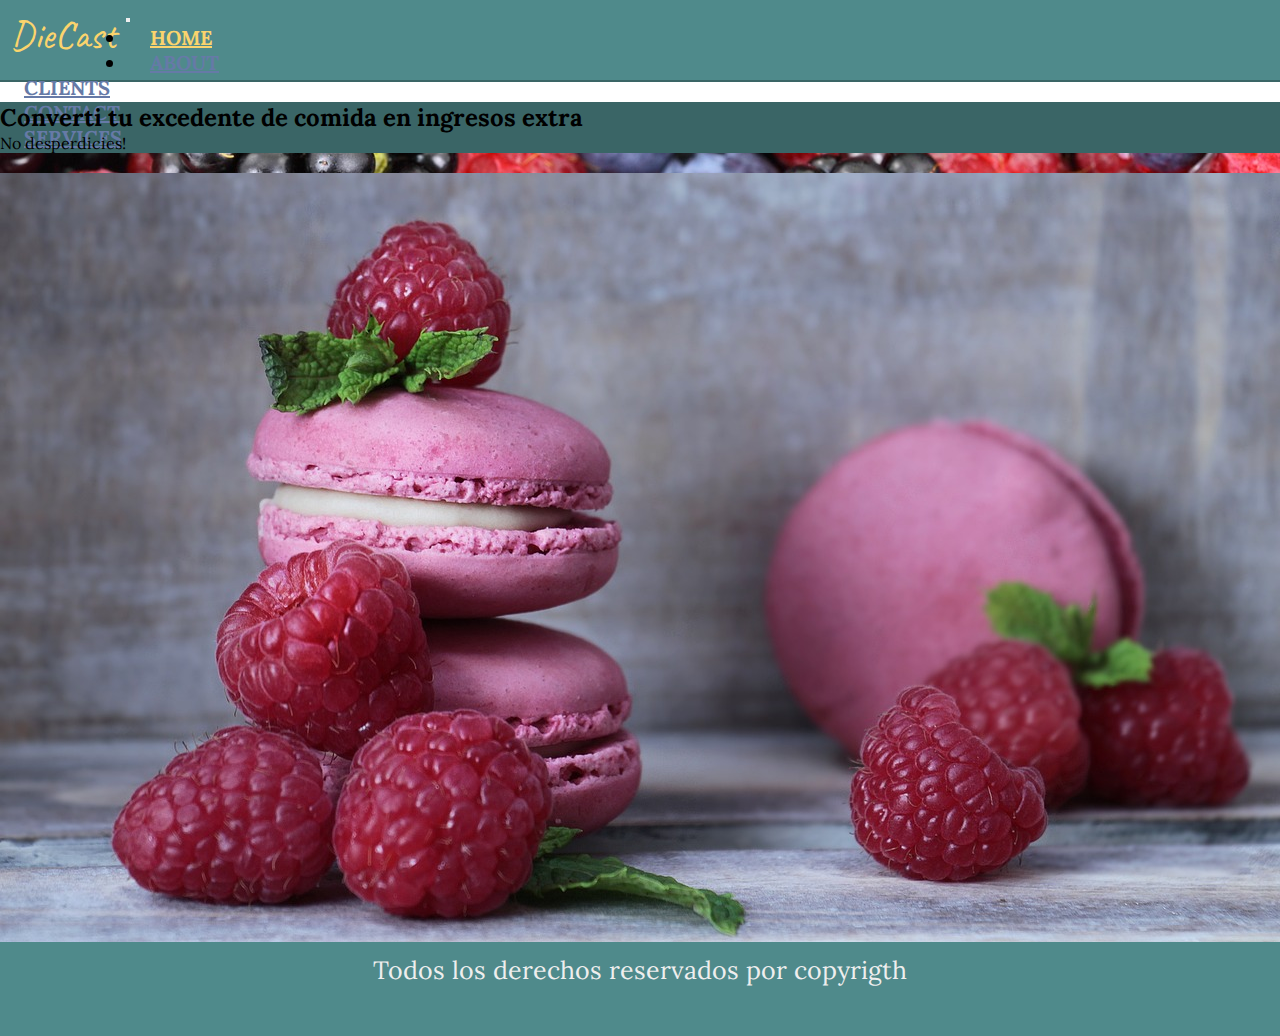
==== index.html @ 6823555e "Version 1" ====
<!DOCTYPE html>
<html lang="es">
<head>
    <meta charset="UTF-8">
    <meta name="viewport" content="width=device-width, initial-scale=1.0">
    <!-- Bootstrap 5.2.3 CSS -->
    <link href="https://cdn.jsdelivr.net/npm/bootstrap@5.2.3/dist/css/bootstrap.min.css" rel="stylesheet" integrity="sha384-rbsA2VBKQhggwzxH7pPCaAqO46MgnOM80zW1RWuH61DGLwZJEdK2Kadq2F9CUG65" crossorigin="anonymous">
    <!-- Fontawesome -->
    <link rel="stylesheet" href="https://cdnjs.cloudflare.com/ajax/libs/font-awesome/6.5.1/css/all.min.css" integrity="sha512-DTOQO9RWCH3ppGqcWaEA1BIZOC6xxalwEsw9c2QQeAIftl+Vegovlnee1c9QX4TctnWMn13TZye+giMm8e2LwA==" crossorigin="anonymous" referrerpolicy="no-referrer">
    <!-- Stylesheet -->
    <link rel="stylesheet" href="./css/styles.css">
    <title>Home</title>
</head>
<body>

    <!-- Nav Bar Inicia -->
    <header>
        <div class="container">
            <nav class="navbar navbar-expand-lg navbar-custom">
                <div class="container-fluid">
                    <div class="logo">DieCast</div>  
                    <button class="navbar-toggler" type="button" data-bs-toggle="collapse" data-bs-target="#navbarNav" aria-controls="navbarNav" aria-expanded="false" aria-label="Toggle navigation">
                        <span class="navbar-toggler-icon"></span>
                    </button>
                    <div class="collapse navbar-collapse justify-content-end" id="navbarNav">
                        <ul class="navbar-nav">
                            <li class="nav-item">
                                <a class="nav-link active" aria-current="page" href="#">Home</a>
                            </li>
                            <li class="nav-item">
                                <a class="nav-link" href="./pages/aboutUs.html">About</a>
                            </li>
                            <li class="nav-item">
                                <a class="nav-link" href="./pages/clients.html">Clients</a>
                            </li>
                            <li class="nav-item">
                                <a class="nav-link" href="./pages/contact.html">Contact</a>
                            </li>
                            <li class="nav-item">
                                <a class="nav-link" href="./pages/services.html">Services</a>
                            </li>
                        </ul>
                    </div>
                </div>
            </nav>
        </div> 
    </header>
    <!-- Nav Bar Finaliza-->


    <!-- Main Inicia -->
<main class="main d-flex justify-content-center">
    <div class="row container">
        <div class="col-12 col-md-6 homeContent container">
            <div class="text-container text-white custom-bg p-4 HomeTitle">
                <h2>Converti tu <span>excedente de comida</span> en ingresos extra</h2>
                <p>No desperdicies!</p>
            </div>
        </div>
        <div class="col-12 col-md-6 homeContent container">
            <div class="image-container">
                <img src="./assets/macarons-2548827_1280.jpg" class="img-fluid full-width" alt="Image">
            </div>
        </div>
    </div>

    <!-- <div class="row">
        <div class="col-12 col-md-6 homeContent container">
            <div class="text-container text-white custom-bg p-4 HomeTitle">
                <h2>Converti tu <span>excedente de comida</span> en ingresos extra</h2>
                <p>No desperdicies!</p>
            </div>
        </div>
        <div class="col-12 col-md-6 homeContent container">
            <div class="image-container">
                <img src="./assets/macarons-2548827_1280.jpg" class="img-fluid full-width" alt="Image">
            </div>
        </div>
    </div> -->
</main>
<!-- Main Finaliza -->





<!-- footer empieza -->

<footer class="redes container-fluid">
    <div class="row">
        <div class="col-12 col-md-6">
            <p class="text-md-start text-center fs-6 fs-md-base">Todos los derechos reservados por copyrigth <i class="fa-regular fa-copyright"> </i></p>
        </div>
        <div class="col-12 col-md-6">
            <div class="redes text-md-end text-center">
                <a href="https://facebook.com"><i class="fab fa-facebook-square fa-xs"></i></a>
                <a href="https://instagram.com"><i class="fab fa-instagram-square fa-xs"></i></a>
                <a href="https://linkedin.com"><i class="fab fa-linkedin fa-xs"></i></a>
                <a href="https://twitter.com"><i class="fab fa-twitter-square fa-xs"></i></a>
            </div>
        </div>
    </div>
</footer>
<!-- footer termina -->
</body>
</html>
---- css/styles.css ----
@import url('https://fonts.googleapis.com/css2?family=Caveat:wght@400..700&family=Montserrat:ital,wght@0,100..900;1,100..900&display=swap');
@import url('https://fonts.googleapis.com/css2?family=Caveat:wght@400..700&family=Lora:ital,wght@0,400..700;1,400..700&display=swap');

*{
    padding: 0;
    margin: 0;
    font-family: "lora", serif;
}

html{
    scroll-behavior: smooth;
}
/* Config Nav Bar */
header{
    background-color: #4F8A8B;
    height: 80px;
    font-size: 20px;
    word-spacing: 10px;
    border-bottom: 2px solid;
    border-color: #3a6566;
}

.logo{
    float: left;
    font-family: "caveat", cursive;
    font-size: 40px;
    color:#FBD46D;
    padding: 10px;
}

.navbar-custom .nav-link {
    color: #667AA7ff; 
    font-weight: bold; 
    padding: 0.5rem 1rem; 
    margin: 0 0.5rem; 
    text-transform: uppercase; 
}

.navbar-custom .nav-link:hover {
    color: #FBD46D; 
}

.navbar-custom .nav-link.active {
    color: #FBD46D;
}

.main{
    height: calc(100vh - 80px);
    width: 100%;
    background-image: url(../assets/berries-2277_1280.jpg);
    background-size: cover;
    background-color: #4F8A8B;
}
.full-width {
    width: 100%;
}

.custom-bg{
    background-color: #3a6566;
}

.homeContent{
    margin-top: 20px;
}

/* fin header */




/* Home */


/* About Us */


/* Clients */


/* Contact */


/* Services */





/* inicio footer */


footer{
    background-color:  #4F8A8B;
    color: #EEEEEE;
    text-align: center;
    padding: 30px;    
    font-size: 25px;
    border-top: 2px solid;
    border-color: #3a6566;
    
}

footer p{
    margin-bottom: 20px;
}

footer .redes a{
    color: #EEEEEE;
    font-size: 50px;
    letter-spacing: 20px;
}

.subir{
    width: 40px;
    height: 40px;
    color: #EEEEEE;
    background-color: #222831;
    position: fixed;
    bottom: 40px;
    right: 40px;
    text-align: center;
    line-height: 40px;
    border-radius: 50%;
    box-shadow: 0 0 5px 5px #222831;
}

/* fin footer */
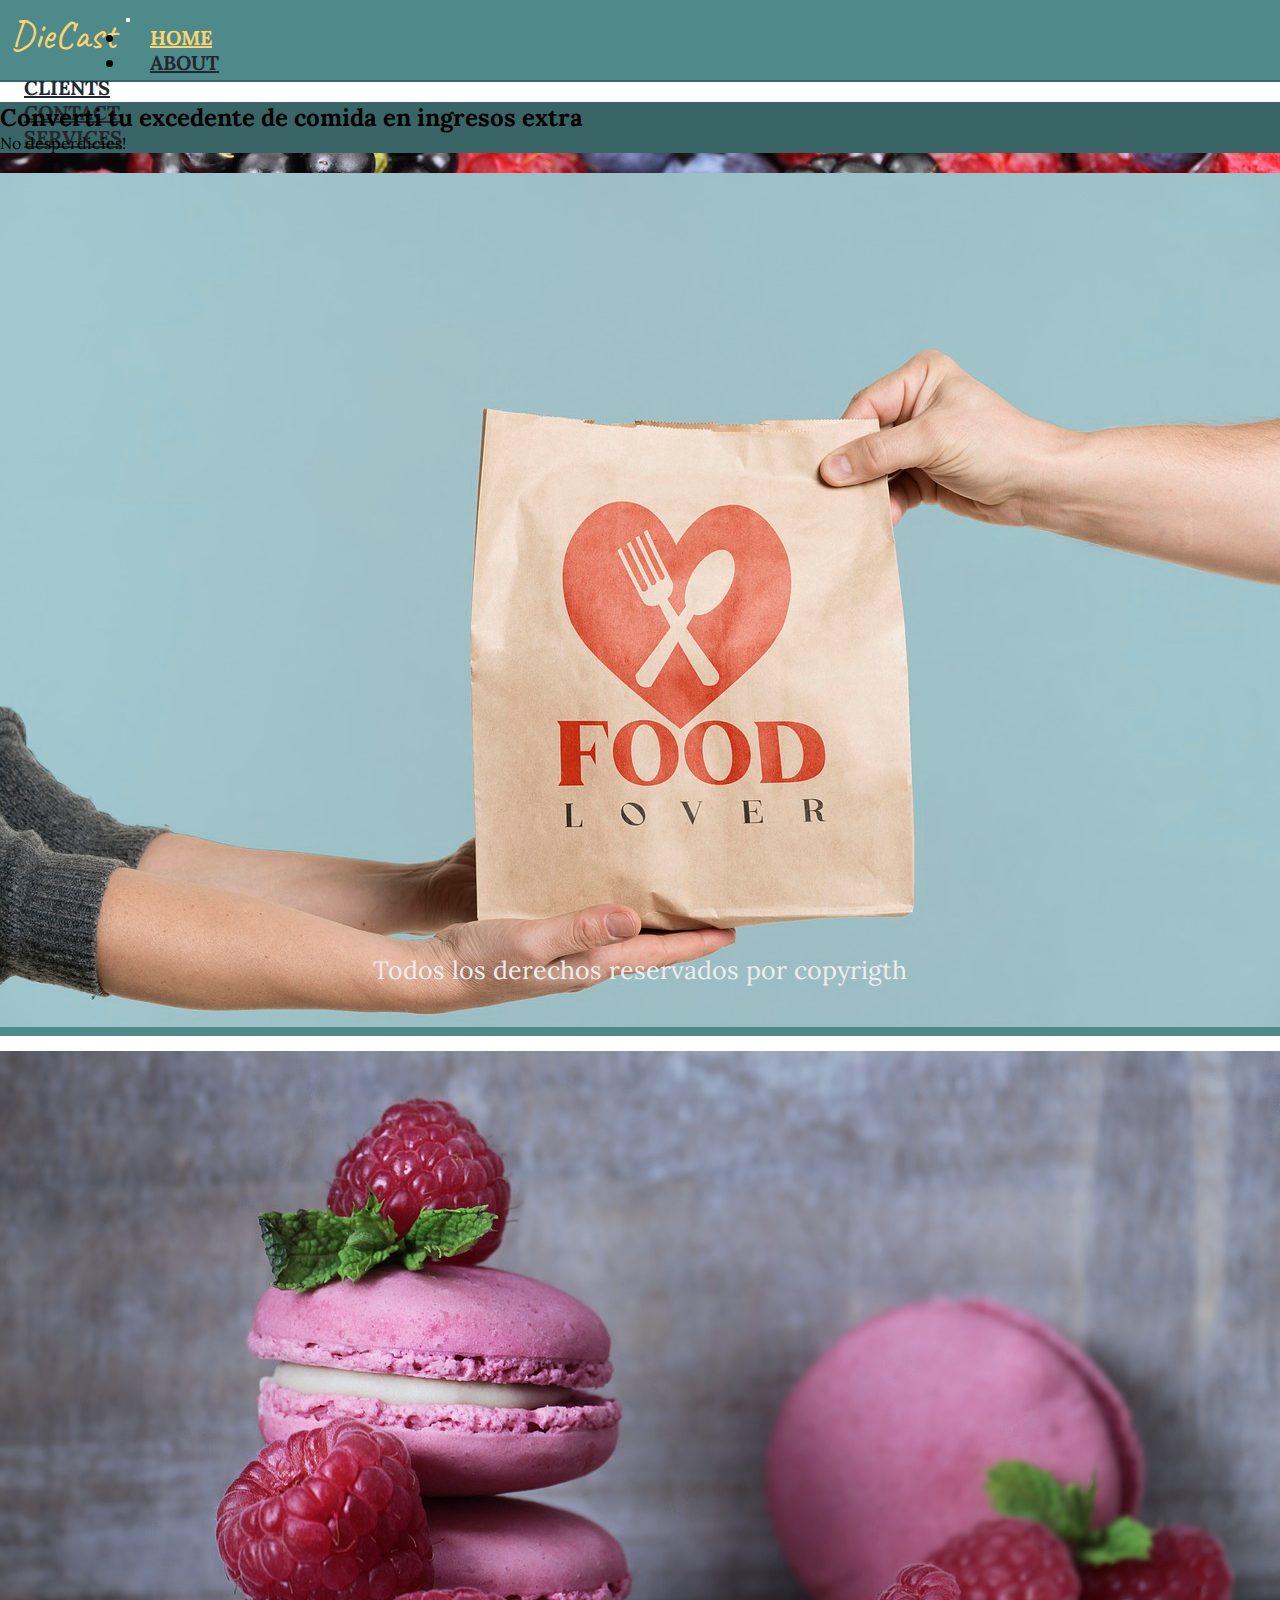
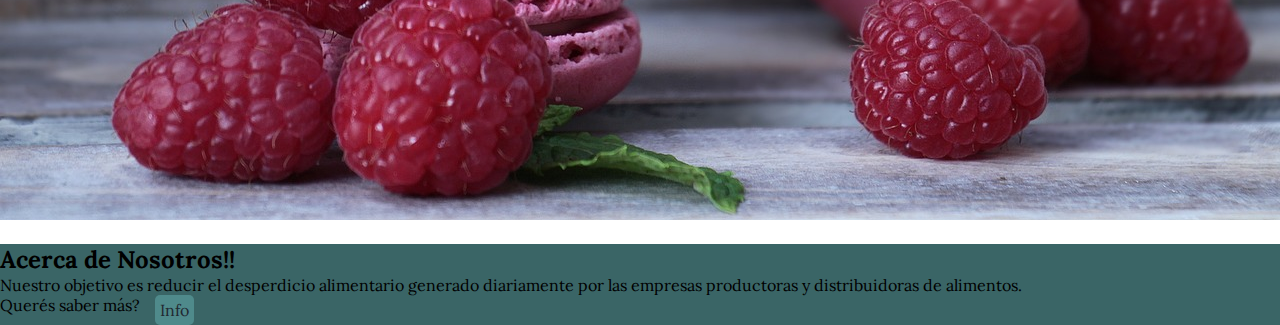
==== commit 2959e232: "Finish index" ====
--- a/index.html
+++ b/index.html
@@ -49,34 +49,40 @@
 
 
     <!-- Main Inicia -->
-<main class="main d-flex justify-content-center">
-    <div class="row container">
-        <div class="col-12 col-md-6 homeContent container">
-            <div class="text-container text-white custom-bg p-4 HomeTitle">
-                <h2>Converti tu <span>excedente de comida</span> en ingresos extra</h2>
-                <p>No desperdicies!</p>
+<main class="container-fluid main d-flex justify-content-center">
+    <div class="row"> 
+        <div class="row container">
+            <div class="col-12 col-md-6 homeContent container">
+                <div class="text-container text-white custom-bg p-4 HomeTitle">
+                    <h2>Converti tu <span>excedente de comida</span> en ingresos extra</h2>
+                    <p>No desperdicies!</p>
+                </div>
             </div>
-        </div>
-        <div class="col-12 col-md-6 homeContent container">
-            <div class="image-container">
-                <img src="./assets/macarons-2548827_1280.jpg" class="img-fluid full-width" alt="Image">
+            <div class="col-12 col-md-6 homeContent container">
+                <div class="image-container">
+                    <img src="./assets/food-6571583_1280.jpg" class="img-fluid full-width" alt="Image">
+                </div>
             </div>
-        </div>
+        </div>    
+
+        <div class="row">
+            <div class="col-12 col-md-6 homeContent container">
+                <div class="image-container">
+                    <img src="./assets/macarons-2548827_1280.jpg" class="img-fluid full-width" alt="Image">
+                </div>
+            </div>
+            <div class="col-12 col-md-6 homeContent container">
+                <div class="text-container text-white custom-bg p-4 HomeTitle">
+                    <h2>Acerca de <span>Nosotros</span>!!</h2>
+                    <p>Nuestro objetivo es reducir el desperdicio alimentario generado diariamente por las empresas productoras y distribuidoras de alimentos.</p>
+                    <div class="moreInfo">
+                            <p>Querés saber más?</p>
+                            <a href="./pages/aboutUs.html" class="InfoBtn">Info</a>
+                    </div>
+                </div>
+            </div>
+        </div> 
     </div>
-
-    <!-- <div class="row">
-        <div class="col-12 col-md-6 homeContent container">
-            <div class="text-container text-white custom-bg p-4 HomeTitle">
-                <h2>Converti tu <span>excedente de comida</span> en ingresos extra</h2>
-                <p>No desperdicies!</p>
-            </div>
-        </div>
-        <div class="col-12 col-md-6 homeContent container">
-            <div class="image-container">
-                <img src="./assets/macarons-2548827_1280.jpg" class="img-fluid full-width" alt="Image">
-            </div>
-        </div>
-    </div> -->
 </main>
 <!-- Main Finaliza -->
 
--- a/css/styles.css
+++ b/css/styles.css
@@ -29,7 +29,7 @@
 }
 
 .navbar-custom .nav-link {
-    color: #667AA7ff; 
+    color: #222831; 
     font-weight: bold; 
     padding: 0.5rem 1rem; 
     margin: 0 0.5rem; 
@@ -69,8 +69,23 @@
 
 
 /* Home */
+.moreInfo{
+    display: inline-flex;
+}
 
+.InfoBtn{
+    background-color: #4F8A8B;
+    color: #222831;
+    border:#4F8A8B;
+    border-radius: 5px;
+    margin-left: 15px;
+    text-decoration: none;
+    padding: 5px;
+}
 
+.InfoBtn:hover{
+    color: #FBD46D;
+}
 /* About Us */
 
 
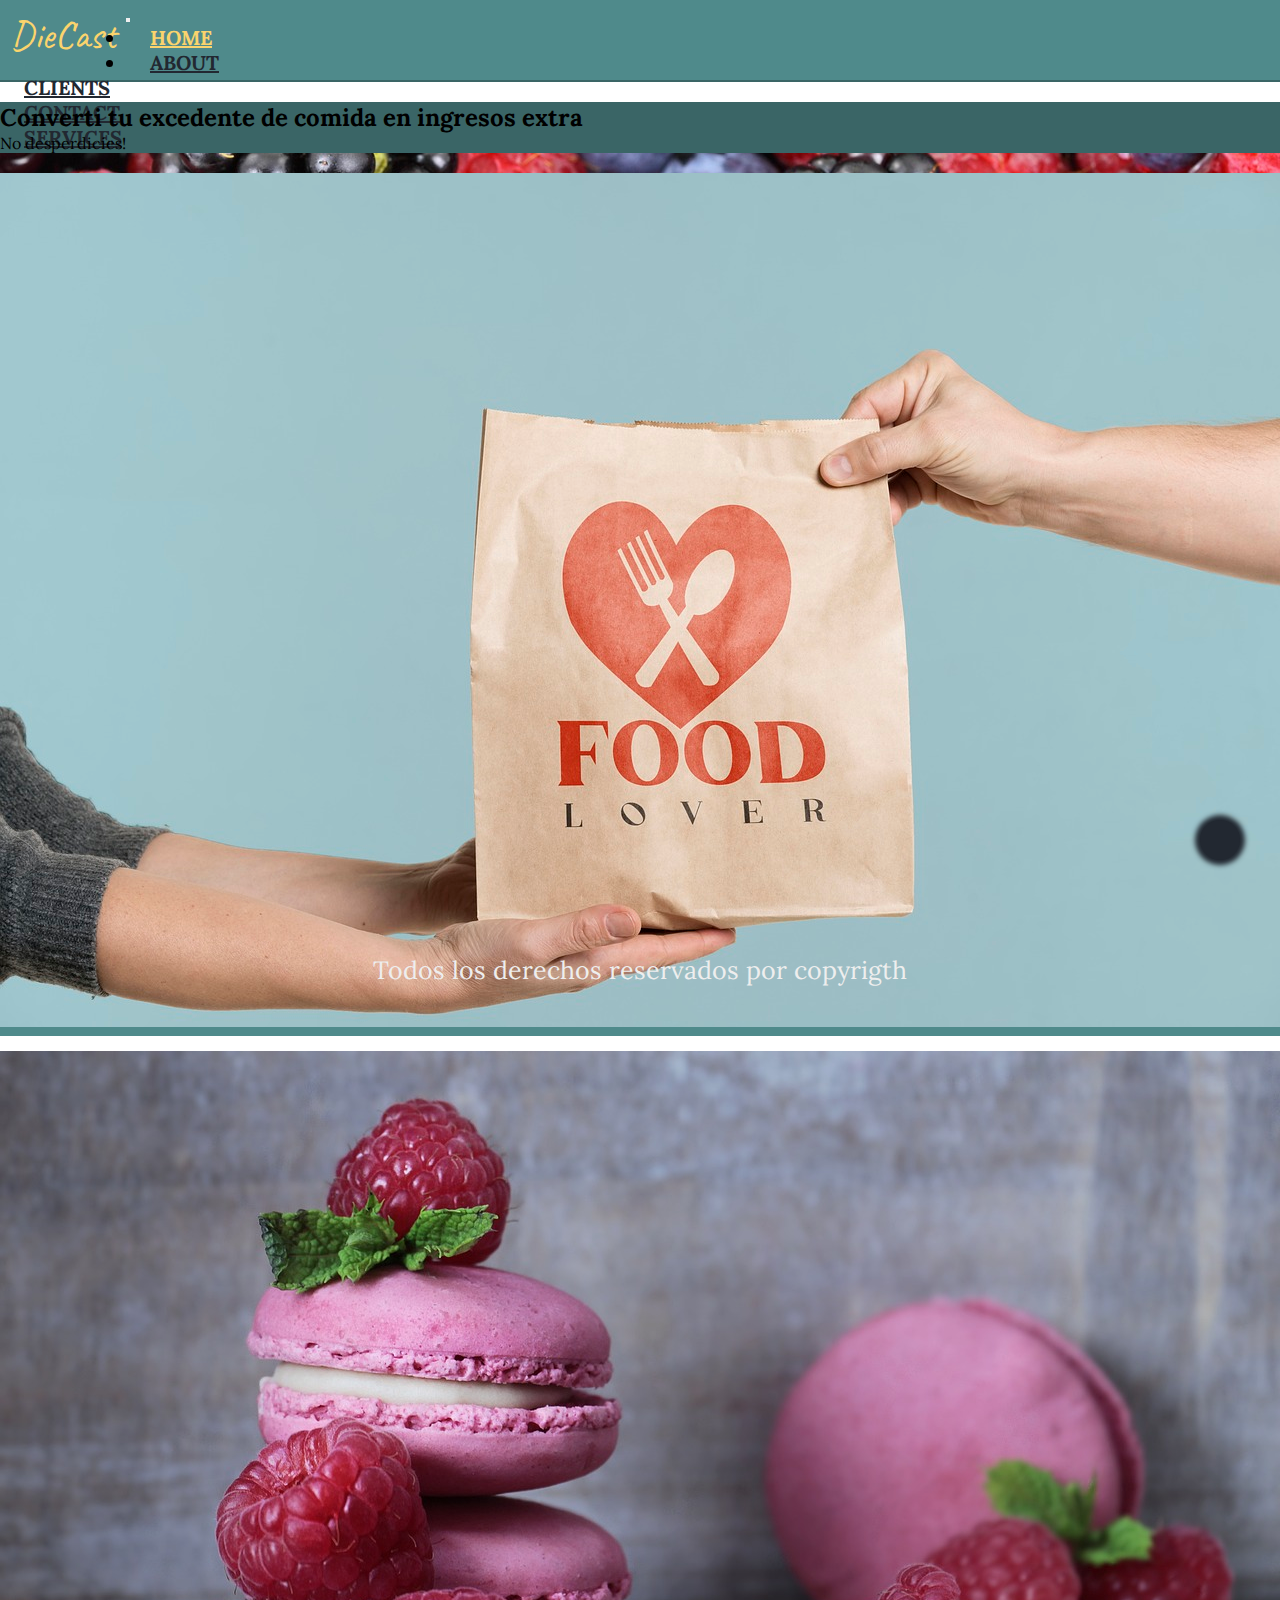
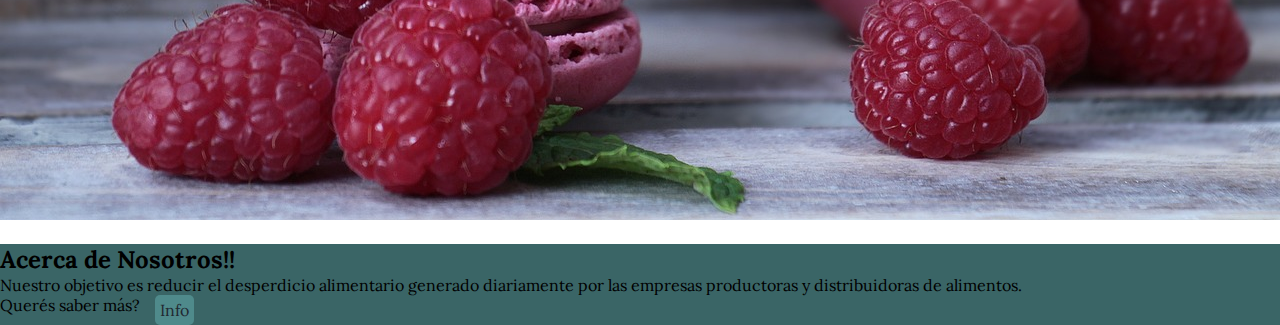
==== commit 9b05b87d: "modificaciones abus" ====
--- a/index.html
+++ b/index.html
@@ -108,5 +108,9 @@
     </div>
 </footer>
 <!-- footer termina -->
+
+
+<!-- Boton subir -->
+<a href="#" class="subir"><i class="fa-solid fa-angle-up"></i></a>
 </body>
 </html>--- a/css/styles.css
+++ b/css/styles.css
@@ -87,7 +87,13 @@
     color: #FBD46D;
 }
 /* About Us */
-
+.MainAbUs{
+    height: calc(100vh - 80px);
+    width: 100%;
+    background-size: cover;
+    background-color: #4F8A8B;
+    align-items: center;
+}
 
 /* Clients */
 
@@ -139,4 +145,21 @@
     box-shadow: 0 0 5px 5px #222831;
 }
 
-/* fin footer */+/* fin footer */
+
+
+
+/* Up button */
+.subir{
+    width: 40px;
+    height: 40px;
+    color: #EEEEEE;
+    background-color: #222831;
+    position: fixed;
+    bottom: 40px;
+    right: 40px;
+    text-align: center;
+    line-height: 40px;
+    border-radius: 50%;
+    box-shadow: 0 0 5px 5px #222831;
+}
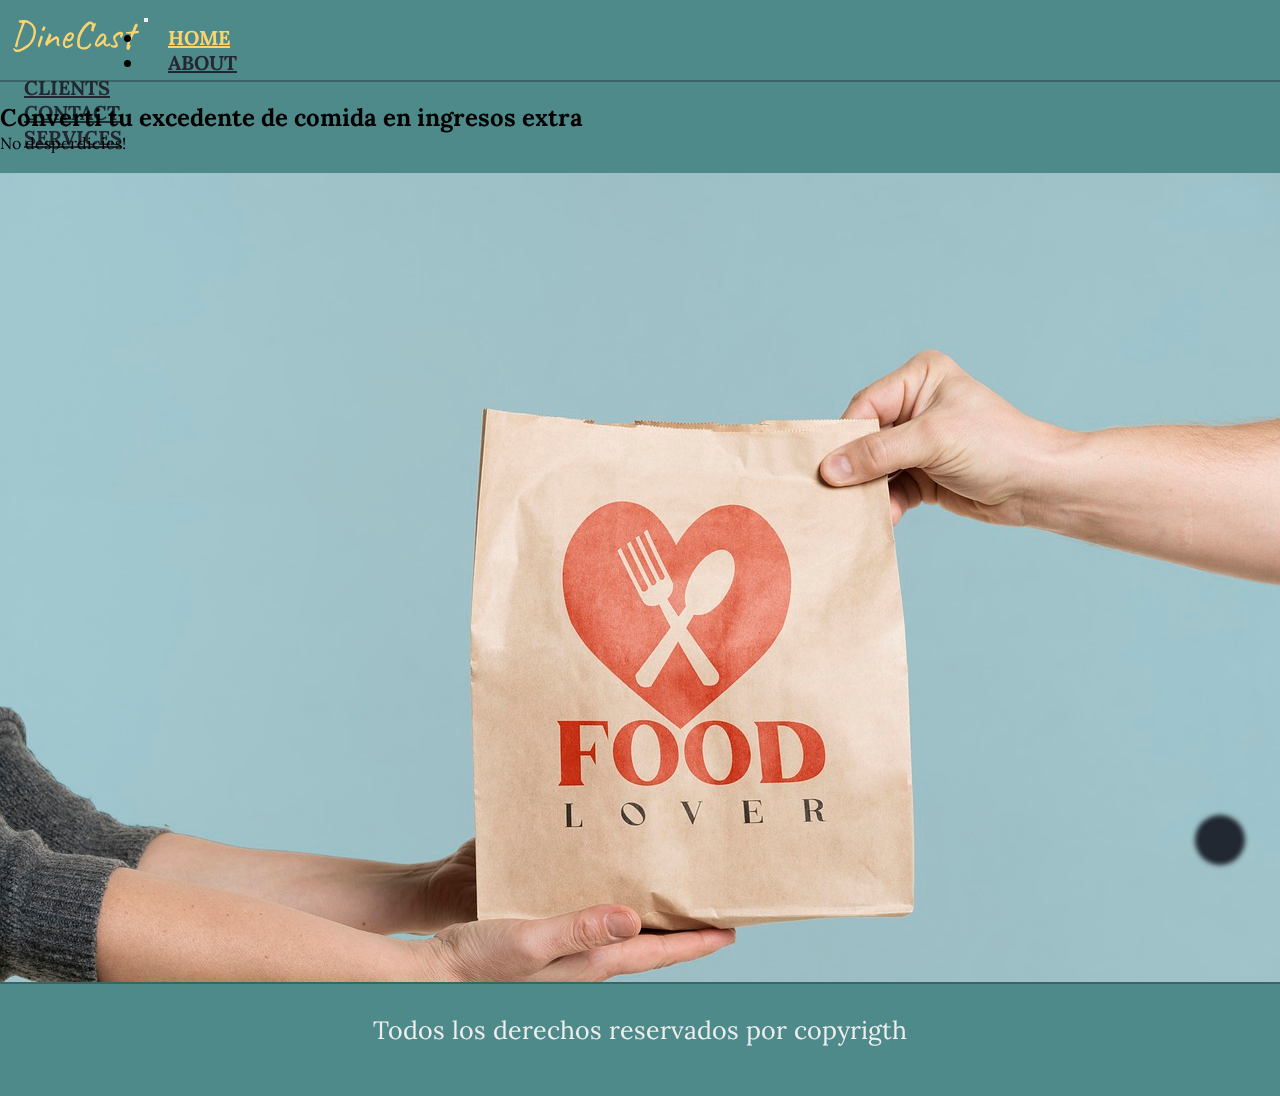
==== commit 759e80fd: "version 2_overflow y aboutUs" ====
--- a/index.html
+++ b/index.html
@@ -18,7 +18,7 @@
         <div class="container">
             <nav class="navbar navbar-expand-lg navbar-custom">
                 <div class="container-fluid">
-                    <div class="logo">DieCast</div>  
+                    <div class="logo">DineCast</div>  
                     <button class="navbar-toggler" type="button" data-bs-toggle="collapse" data-bs-target="#navbarNav" aria-controls="navbarNav" aria-expanded="false" aria-label="Toggle navigation">
                         <span class="navbar-toggler-icon"></span>
                     </button>
@@ -51,7 +51,7 @@
     <!-- Main Inicia -->
 <main class="container-fluid main d-flex justify-content-center">
     <div class="row"> 
-        <div class="row container">
+        <div class="row">
             <div class="col-12 col-md-6 homeContent container">
                 <div class="text-container text-white custom-bg p-4 HomeTitle">
                     <h2>Converti tu <span>excedente de comida</span> en ingresos extra</h2>
--- a/css/styles.css
+++ b/css/styles.css
@@ -45,20 +45,12 @@
 }
 
 .main{
-    height: calc(100vh - 80px);
-    width: 100%;
-    background-image: url(../assets/berries-2277_1280.jpg);
+    height:100vh;
+    /* background-image: url(../assets/berries-2277_1280.jpg); */
     background-size: cover;
     background-color: #4F8A8B;
+    overflow: auto;
 }
-.full-width {
-    width: 100%;
-}
-
-.custom-bg{
-    background-color: #3a6566;
-}
-
 .homeContent{
     margin-top: 20px;
 }
@@ -93,6 +85,7 @@
     background-size: cover;
     background-color: #4F8A8B;
     align-items: center;
+    overflow: auto;
 }
 
 /* Clients */
@@ -118,7 +111,7 @@
     font-size: 25px;
     border-top: 2px solid;
     border-color: #3a6566;
-    
+    align-items: center;
 }
 
 footer p{
@@ -146,20 +139,3 @@
 }
 
 /* fin footer */
-
-
-
-/* Up button */
-.subir{
-    width: 40px;
-    height: 40px;
-    color: #EEEEEE;
-    background-color: #222831;
-    position: fixed;
-    bottom: 40px;
-    right: 40px;
-    text-align: center;
-    line-height: 40px;
-    border-radius: 50%;
-    box-shadow: 0 0 5px 5px #222831;
-}
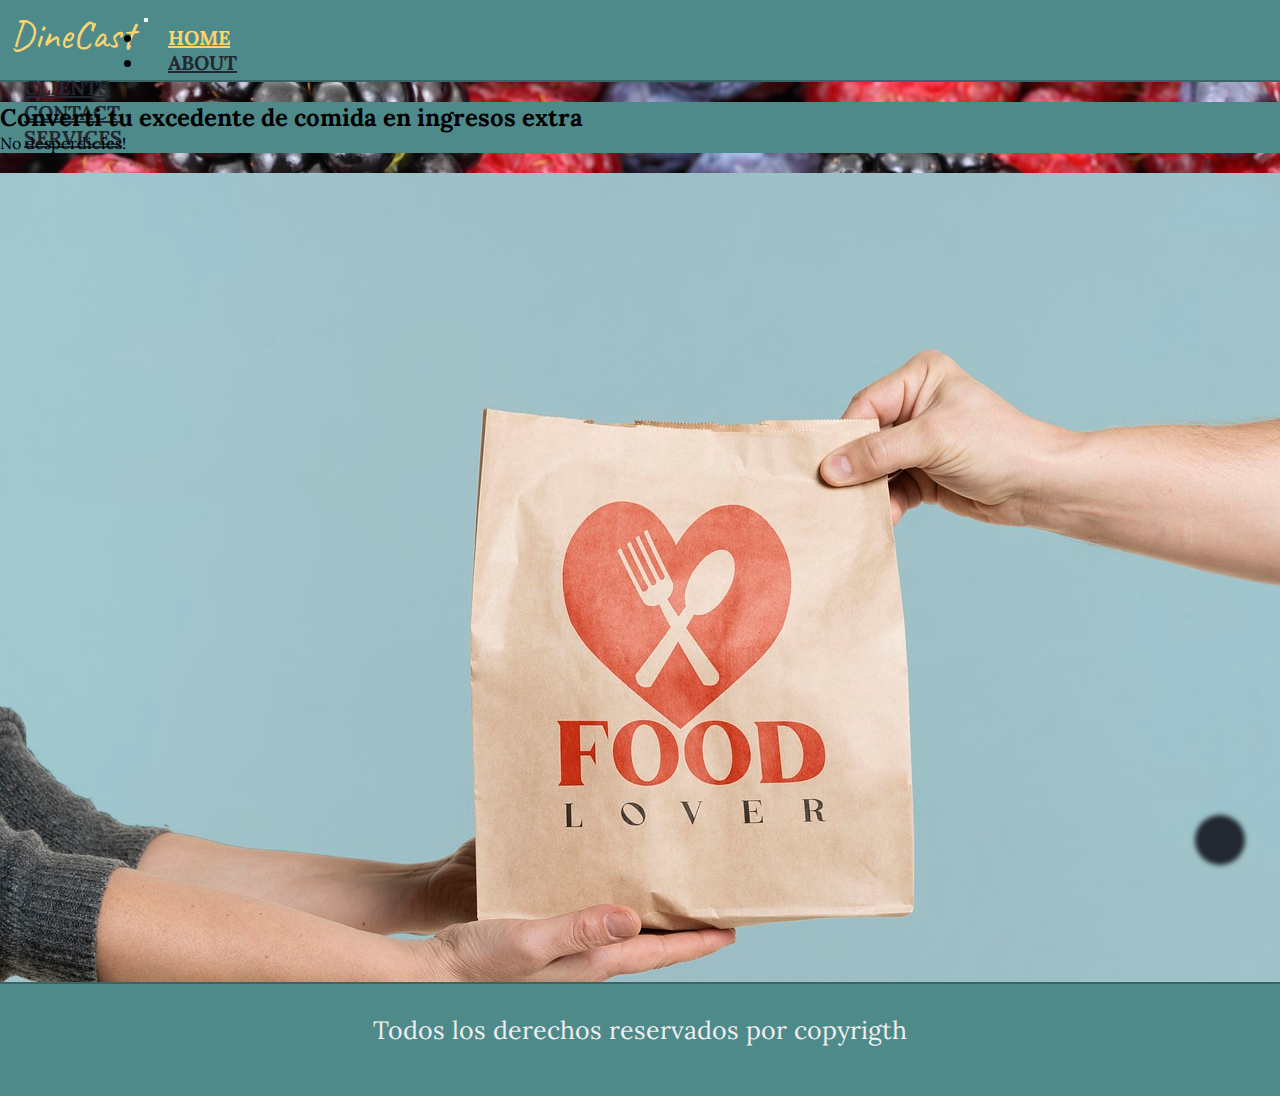
==== commit 655d0799: "Arreglos" ====
--- a/index.html
+++ b/index.html
@@ -94,10 +94,10 @@
 
 <footer class="redes container-fluid">
     <div class="row">
-        <div class="col-12 col-md-6">
+        <div class="col-12 col-md-6 FooterSmall">
             <p class="text-md-start text-center fs-6 fs-md-base">Todos los derechos reservados por copyrigth <i class="fa-regular fa-copyright"> </i></p>
         </div>
-        <div class="col-12 col-md-6">
+        <div class="col-12 col-md-6 FooterSmall">
             <div class="redes text-md-end text-center">
                 <a href="https://facebook.com"><i class="fab fa-facebook-square fa-xs"></i></a>
                 <a href="https://instagram.com"><i class="fab fa-instagram-square fa-xs"></i></a>
--- a/css/styles.css
+++ b/css/styles.css
@@ -5,6 +5,7 @@
     padding: 0;
     margin: 0;
     font-family: "lora", serif;
+    /* overflow: auto; */
 }
 
 html{
@@ -46,7 +47,7 @@
 
 .main{
     height:100vh;
-    /* background-image: url(../assets/berries-2277_1280.jpg); */
+    background-image: url(../assets/berries-2277_1280.jpg);
     background-size: cover;
     background-color: #4F8A8B;
     overflow: auto;
@@ -61,14 +62,17 @@
 
 
 /* Home */
+.HomeTitle{
+    background-color: #4F8A8B;
+}
 .moreInfo{
     display: inline-flex;
 }
 
 .InfoBtn{
-    background-color: #4F8A8B;
+    background-color: #3a6566;
     color: #222831;
-    border:#4F8A8B;
+    border:#3a6566;
     border-radius: 5px;
     margin-left: 15px;
     text-decoration: none;
@@ -124,9 +128,13 @@
     letter-spacing: 20px;
 }
 
+/* footer .FooterSmall a{
+    size-adjust: auto;
+} */
 .subir{
     width: 40px;
     height: 40px;
+    text-decoration: none;
     color: #EEEEEE;
     background-color: #222831;
     position: fixed;
@@ -138,4 +146,8 @@
     box-shadow: 0 0 5px 5px #222831;
 }
 
+.subir:hover{
+    color: #FBD46D;
+}
+
 /* fin footer */
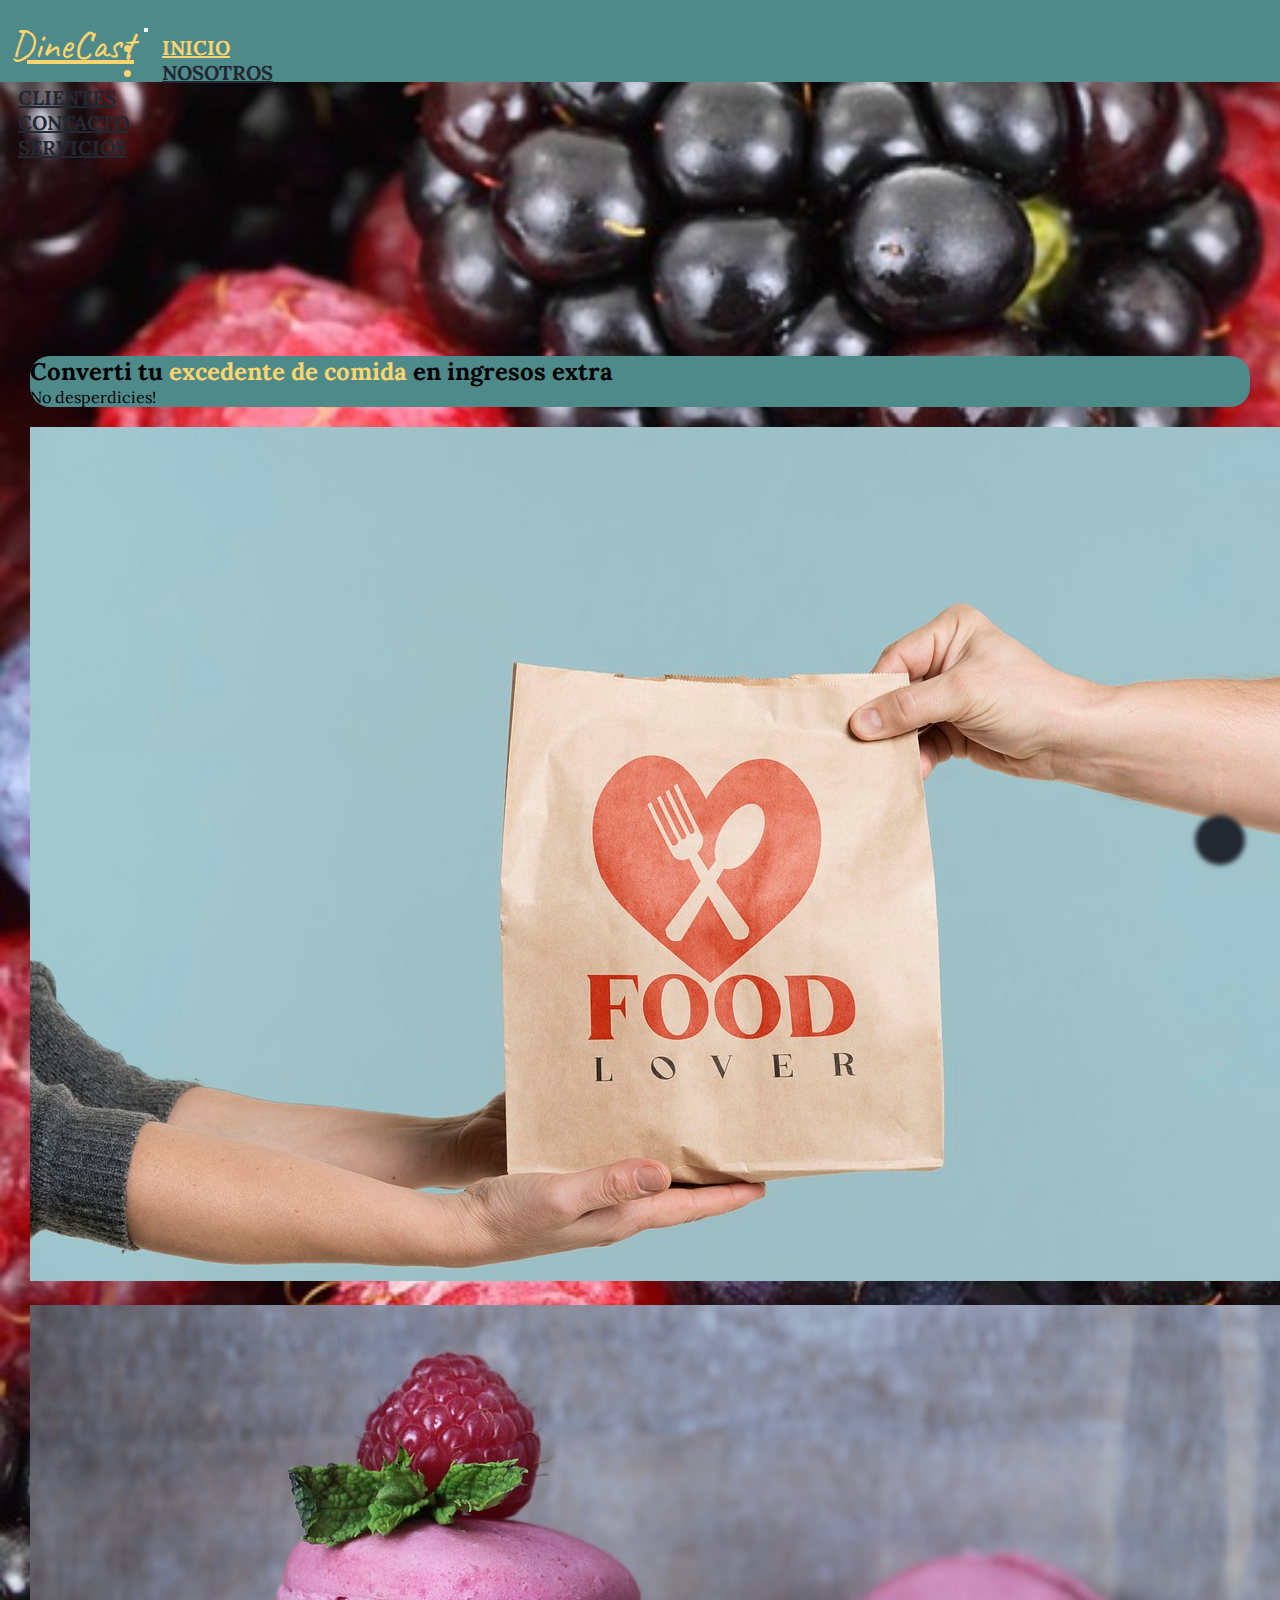
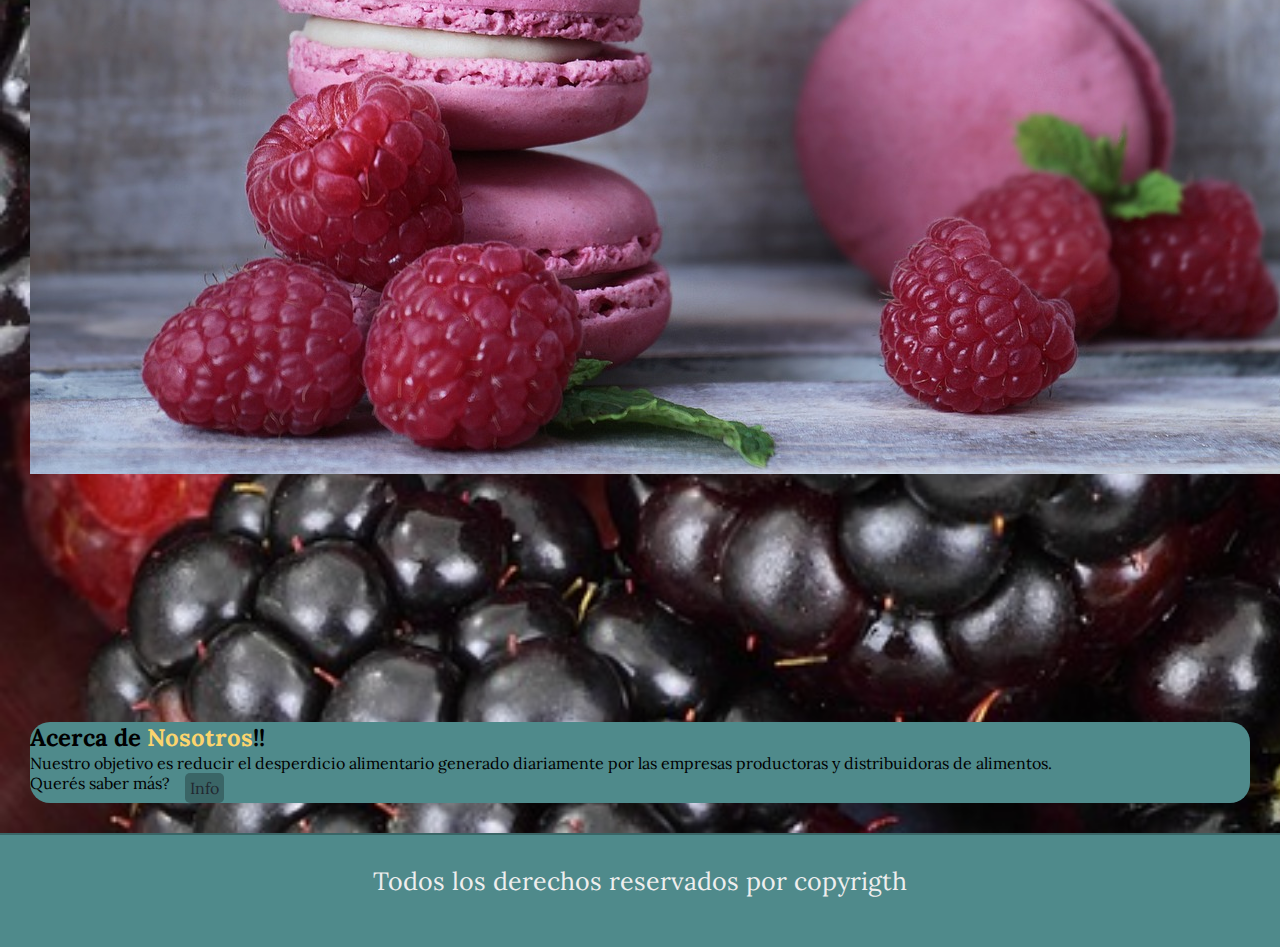
==== commit 4185cf82: "arreglos 3" ====
--- a/index.html
+++ b/index.html
@@ -13,39 +13,37 @@
 </head>
 <body>
 
-    <!-- Nav Bar Inicia -->
-    <header>
-        <div class="container">
-            <nav class="navbar navbar-expand-lg navbar-custom">
-                <div class="container-fluid">
-                    <div class="logo">DineCast</div>  
-                    <button class="navbar-toggler" type="button" data-bs-toggle="collapse" data-bs-target="#navbarNav" aria-controls="navbarNav" aria-expanded="false" aria-label="Toggle navigation">
-                        <span class="navbar-toggler-icon"></span>
-                    </button>
-                    <div class="collapse navbar-collapse justify-content-end" id="navbarNav">
-                        <ul class="navbar-nav">
-                            <li class="nav-item">
-                                <a class="nav-link active" aria-current="page" href="#">Home</a>
-                            </li>
-                            <li class="nav-item">
-                                <a class="nav-link" href="./pages/aboutUs.html">About</a>
-                            </li>
-                            <li class="nav-item">
-                                <a class="nav-link" href="./pages/clients.html">Clients</a>
-                            </li>
-                            <li class="nav-item">
-                                <a class="nav-link" href="./pages/contact.html">Contact</a>
-                            </li>
-                            <li class="nav-item">
-                                <a class="nav-link" href="./pages/services.html">Services</a>
-                            </li>
-                        </ul>
-                    </div>
-                </div>
-            </nav>
-        </div> 
-    </header>
-    <!-- Nav Bar Finaliza-->
+<!-- Nav Bar Inicia -->
+<header>
+    <nav class="navbar navbar-expand-lg navbar-custom">
+        <div class="container-fluid">
+            <a class="navbar-brand" href="./index.html">DineCast</a>
+            <button class="navbar-toggler" type="button" data-bs-toggle="collapse" data-bs-target="#navbarNav" aria-controls="navbarNav" aria-expanded="false" aria-label="Toggle navigation">
+                <span class="navbar-toggler-icon"></span>
+            </button>
+            <div class="collapse navbar-collapse" id="navbarNav">
+                <ul class="navbar-nav ms-auto">
+                    <li class="nav-item">
+                        <a class="nav-link active" aria-current="page" href="#">Inicio</a>
+                    </li>
+                    <li class="nav-item">
+                        <a class="nav-link" href="./pages/aboutUs.html">Nosotros</a>
+                    </li>
+                    <li class="nav-item">
+                        <a class="nav-link" href="./pages/clients.html">Clientes</a>
+                    </li>
+                    <li class="nav-item">
+                        <a class="nav-link" href="./pages/contact.html">Contacto</a>
+                    </li>
+                    <li class="nav-item">
+                        <a class="nav-link" href="./pages/services.html">Servicios</a>
+                    </li>
+                </ul>
+            </div>
+        </div>
+    </nav>
+</header>
+<!-- Nav Bar Finaliza-->
 
 
     <!-- Main Inicia -->
@@ -92,13 +90,15 @@
 
 <!-- footer empieza -->
 
-<footer class="redes container-fluid">
-    <div class="row">
-        <div class="col-12 col-md-6 FooterSmall">
-            <p class="text-md-start text-center fs-6 fs-md-base">Todos los derechos reservados por copyrigth <i class="fa-regular fa-copyright"> </i></p>
+<footer class="container-fluid text-center">
+    <div class="row justify-content-center">
+        <div class="col-12 col-md-6 d-flex justify-content-center align-items-center">
+            <div>
+                <p class="fs-6 fs-md-base">Todos los derechos reservados por copyrigth <i class="fa-regular fa-copyright"></i></p>
+            </div>
         </div>
-        <div class="col-12 col-md-6 FooterSmall">
-            <div class="redes text-md-end text-center">
+        <div class="col-12 col-md-6 d-flex justify-content-center">
+            <div class="redes">
                 <a href="https://facebook.com"><i class="fab fa-facebook-square fa-xs"></i></a>
                 <a href="https://instagram.com"><i class="fab fa-instagram-square fa-xs"></i></a>
                 <a href="https://linkedin.com"><i class="fab fa-linkedin fa-xs"></i></a>
@@ -112,5 +112,9 @@
 
 <!-- Boton subir -->
 <a href="#" class="subir"><i class="fa-solid fa-angle-up"></i></a>
+
+    <!-- Bootstrap Bundle with Popper.js -->
+    <script src="https://cdnjs.cloudflare.com/ajax/libs/popper.js/2.11.6/umd/popper.min.js"></script>
+    <script src="https://cdn.jsdelivr.net/npm/bootstrap@5.2.3/dist/js/bootstrap.bundle.min.js"></script>
 </body>
-</html>+</html>
--- a/css/styles.css
+++ b/css/styles.css
@@ -19,51 +19,65 @@
     word-spacing: 10px;
     border-bottom: 2px solid;
     border-color: #3a6566;
-}
-
-.logo{
+    position:static;
+}
+.navbar-custom {
+    background-color:#4F8A8B;
+    padding: 10px 0;
+    
+}
+.navbar-brand{
     float: left;
     font-family: "caveat", cursive;
     font-size: 40px;
     color:#FBD46D;
     padding: 10px;
 }
-
-.navbar-custom .nav-link {
+.navbar-custom, .navbar-custom .navbar-nav .nav-link {
     color: #222831; 
-    font-weight: bold; 
-    padding: 0.5rem 1rem; 
-    margin: 0 0.5rem; 
-    text-transform: uppercase; 
-}
-
-.navbar-custom .nav-link:hover {
-    color: #FBD46D; 
-}
-
-.navbar-custom .nav-link.active {
-    color: #FBD46D;
-}
-
+    padding: 15px; 
+    margin: 3px; 
+    /* text-transform: uppercase;  */
+}
+.nav-link {
+    text-transform: uppercase;
+    font-weight: bold;
+}
+
+.navbar-custom, .navbar-custom .navbar-nav .nav-link:hover {
+    color:#FBD46D;
+    padding: 10px 0; 
+    margin: 0; 
+}
+
+.navbar-custom, .navbar-custom .navbar-nav .nav-link.active {
+    color:#FBD46D;
+}
+
+/* fin header */
+
+
+
+
+/* Home */
 .main{
-    height:100vh;
+    min-height:calc(100vh - 70px - 100px);
     background-image: url(../assets/berries-2277_1280.jpg);
     background-size: cover;
     background-color: #4F8A8B;
-    overflow: auto;
+    padding: 30px;
 }
 .homeContent{
     margin-top: 20px;
 }
 
-/* fin header */
-
-
-
-
-/* Home */
 .HomeTitle{
     background-color: #4F8A8B;
+    border-radius: 20px;
+    margin-top: 20%;
+}
+.HomeTitle span{
+    color: #FBD46D;
 }
 .moreInfo{
     display: inline-flex;
@@ -82,25 +96,159 @@
 .InfoBtn:hover{
     color: #FBD46D;
 }
+
+
+
+
+
 /* About Us */
 .MainAbUs{
-    height: calc(100vh - 80px);
+    padding: 30px;
+    min-height:calc(100vh - 70px - 100px);
     width: 100%;
     background-size: cover;
     background-color: #4F8A8B;
     align-items: center;
-    overflow: auto;
-}
+    /* overflow: auto; */
+}
+.containerimage{
+    margin-top: 25px;
+    border-radius: 50%;
+}
+.containerbg{
+    background-color: #FBD46D;
+    padding: 20px;
+    border-radius: 20px;
+    font-size: 20px;
+    margin: 10px;
+}
+.containerbg h2{
+    color:#3a6566;
+    text-transform: uppercase;
+    font-weight: bold;
+}
+
+
+
+
+
 
 /* Clients */
+.ClientsMain{
+    min-height:calc(100vh - 70px - 100px);
+    background-size: cover;
+    background-color: #4F8A8B;
+    align-items: center;
+    overflow: auto;
+    padding: 20px;
+}
+.UserHistory{
+    background-color: #FBD46D;
+    align-items: center;
+    padding: 15px;
+    margin: 20px;
+    border-radius: 20px;
+}
+.imageUser{
+    border-radius:50%;
+    max-width:100px;
+    height: auto;
+    margin: 15px;
+}
+
+.UserName{
+    margin-top: 50px;
+    margin-left: 20px;
+}
+
+.UserText{
+    padding-top: 45px;
+    margin-left: 15px;
+    font-size: 20px;
+    margin-bottom: 30px;
+}
+
+
+
 
 
 /* Contact */
+.MainContacts{
+    min-height:calc(100vh - 70px - 100px);
+    background-image: url(../assets/berries-2277_1280.jpg);
+    background-size: cover;
+    background-color: #4F8A8B;
+    overflow: auto;
+}
+.Title h2{
+    align-items: center;
+    text-align: center;
+    margin-top: 30px;
+    font-size: 60px;
+    font-family: "caveat", cursive !important;
+    background-color: #FBD46D;
+    padding: 30px;
+}
+
+form{
+    background-color: #FBD46D;
+    margin: 30px;
+    padding: 40px;
+    border-radius: 20px;
+}
+
+.enviar{
+    margin-top: 10px;
+}
+
+.enviar .btn{
+    color: #FBD46D;
+    background-color: #3a6566;
+
+}
+
+
+
 
 
 /* Services */
-
-
+.ServicesMain{
+    min-height:calc(100vh - 70px - 100px);
+    background-size: cover;
+    background-color: #4F8A8B;
+    align-items: center;
+    overflow: auto;
+    padding: 20px;
+}
+.ServiceX{
+    background-color: #FBD46D;
+    align-items: center;
+    padding: 15px;
+    margin: 20px;
+    border-radius: 20px;
+    height: 500px;
+    max-height: 900px;
+    overflow: auto;
+}
+.imageServ{
+    border-radius:50%;
+    max-width:100px;
+    height: auto;
+    margin: 15px;
+}
+
+.ServName{
+    margin-top: 50px;
+    margin-left: 10px;
+}
+
+.ServText{
+    padding-top: 45px;
+    margin-left: 15px;
+    margin-right: 20px;
+    font-size: 20px;
+    margin-bottom: 30px;
+}
 
 
 
@@ -128,9 +276,6 @@
     letter-spacing: 20px;
 }
 
-/* footer .FooterSmall a{
-    size-adjust: auto;
-} */
 .subir{
     width: 40px;
     height: 40px;
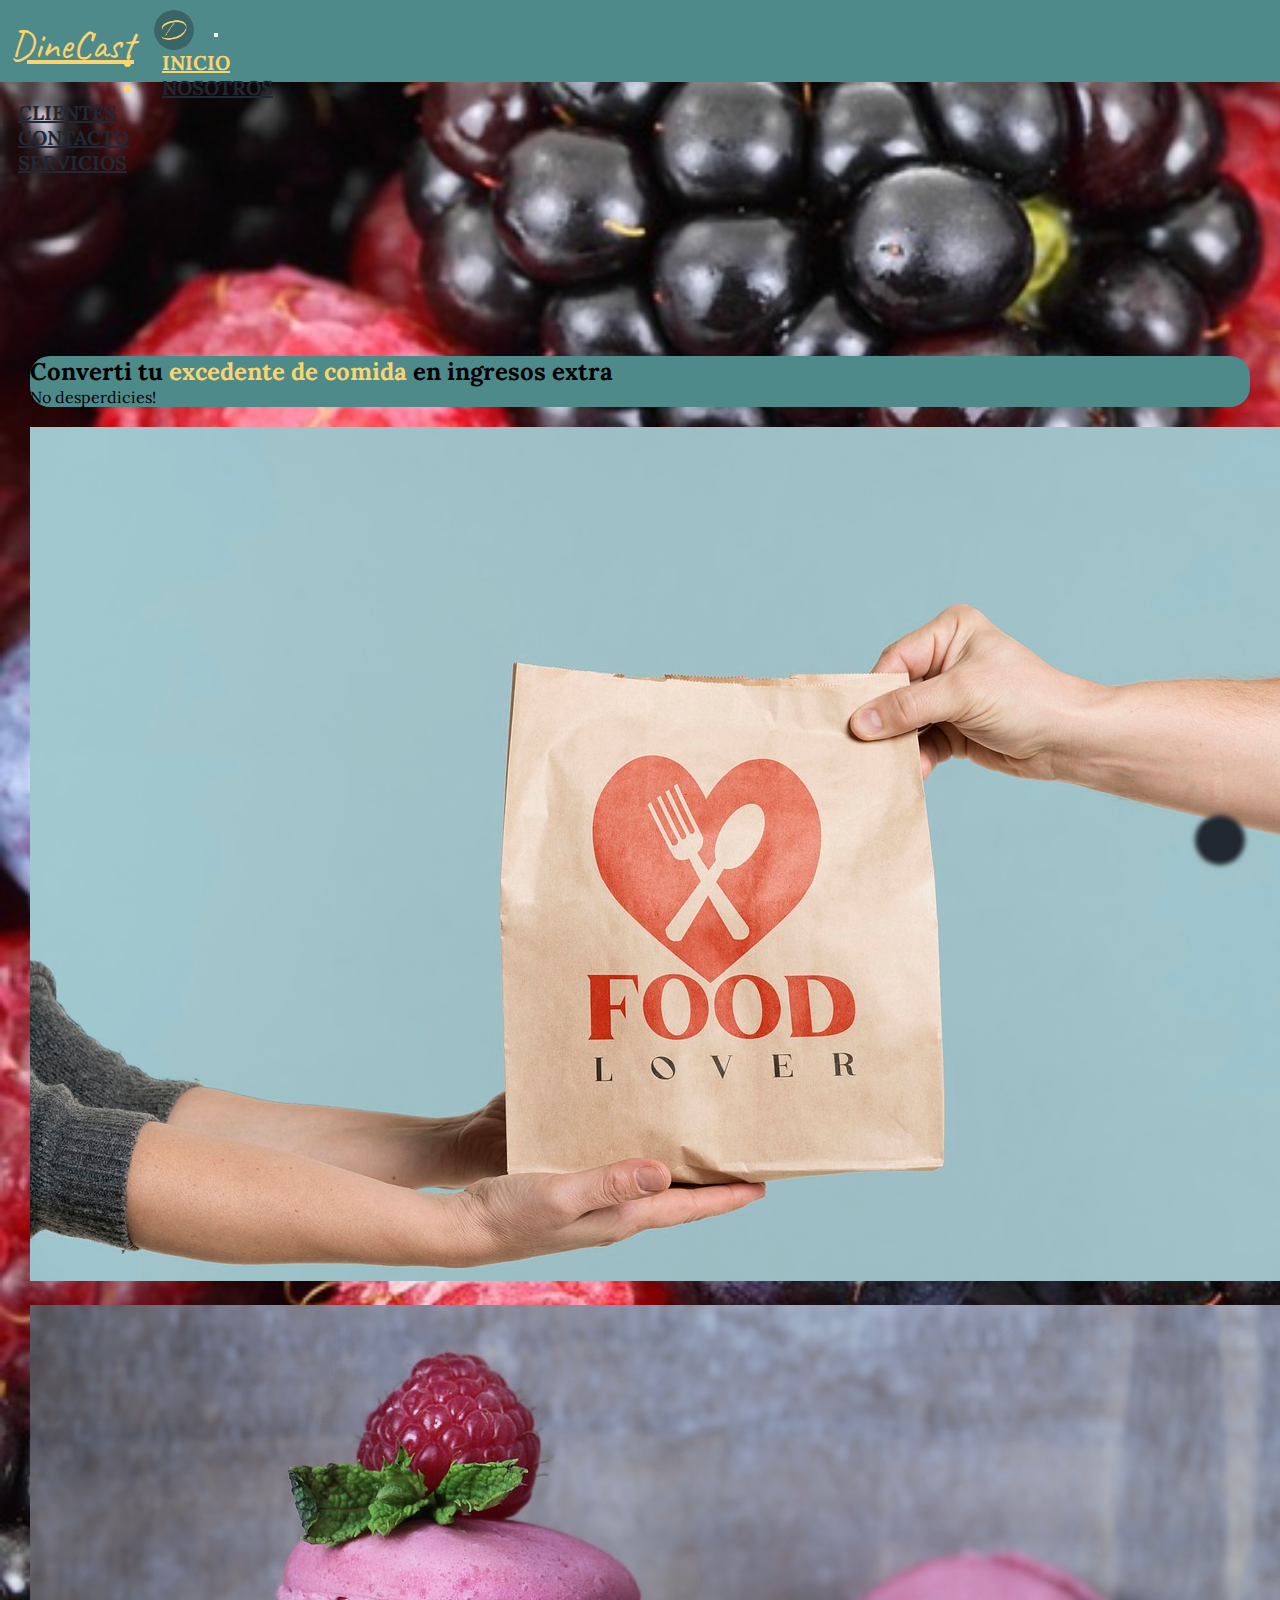
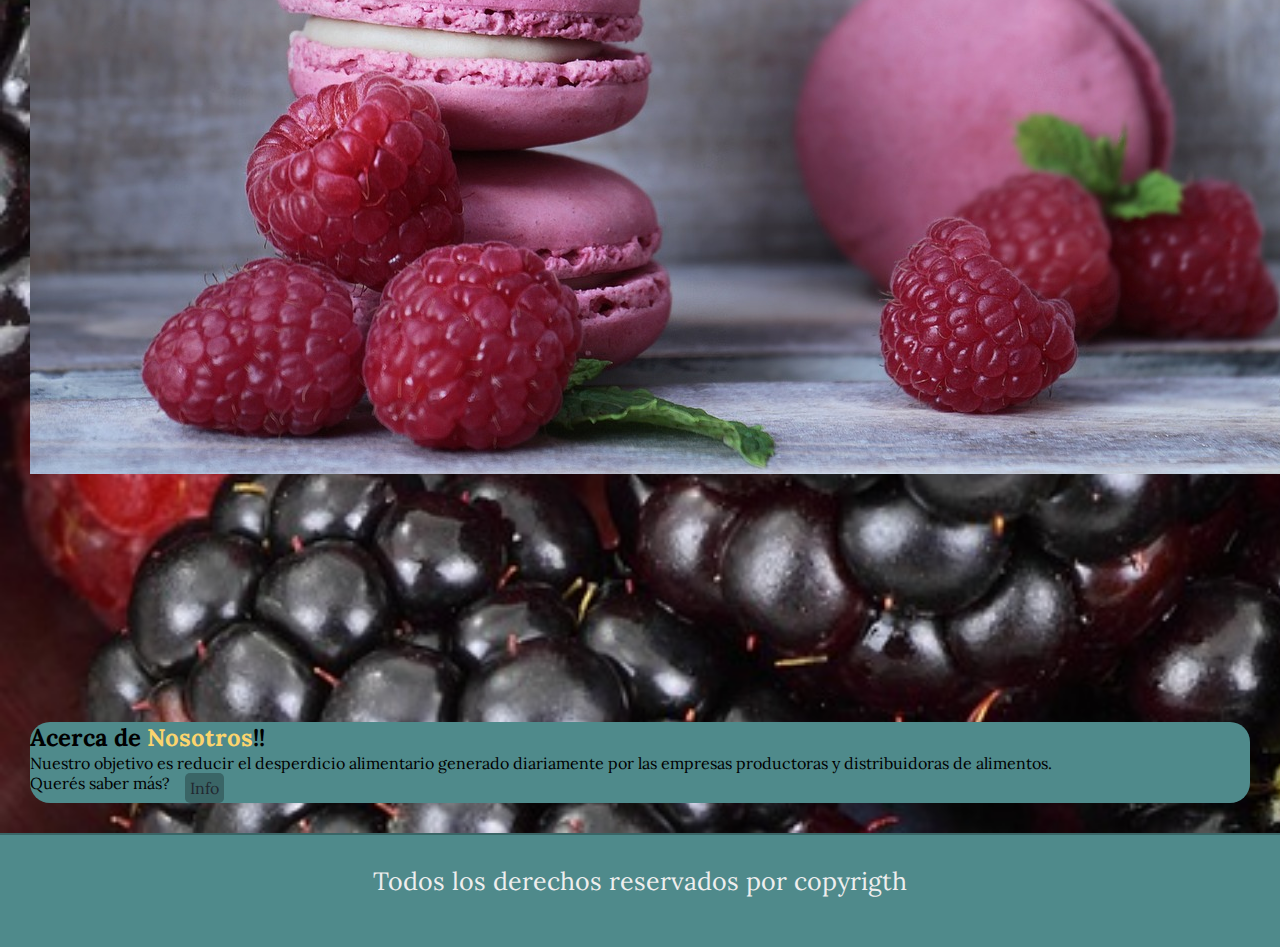
==== commit 1d875147: "arreglos y logo" ====
--- a/index.html
+++ b/index.html
@@ -9,6 +9,9 @@
     <link rel="stylesheet" href="https://cdnjs.cloudflare.com/ajax/libs/font-awesome/6.5.1/css/all.min.css" integrity="sha512-DTOQO9RWCH3ppGqcWaEA1BIZOC6xxalwEsw9c2QQeAIftl+Vegovlnee1c9QX4TctnWMn13TZye+giMm8e2LwA==" crossorigin="anonymous" referrerpolicy="no-referrer">
     <!-- Stylesheet -->
     <link rel="stylesheet" href="./css/styles.css">
+
+    <!-- Icono -->
+    <link rel="icon" href="./assets/d-high-resolution-logo-transparent.png">
     <title>Home</title>
 </head>
 <body>
@@ -17,6 +20,8 @@
 <header>
     <nav class="navbar navbar-expand-lg navbar-custom">
         <div class="container-fluid">
+            <img src="./assets/d-high-resolution-logo-transparent.png" alt="" class="header-image">
+
             <a class="navbar-brand" href="./index.html">DineCast</a>
             <button class="navbar-toggler" type="button" data-bs-toggle="collapse" data-bs-target="#navbarNav" aria-controls="navbarNav" aria-expanded="false" aria-label="Toggle navigation">
                 <span class="navbar-toggler-icon"></span>
--- a/css/styles.css
+++ b/css/styles.css
@@ -20,6 +20,15 @@
     border-bottom: 2px solid;
     border-color: #3a6566;
     position:static;
+}
+.header-image {
+    display: inline-block;
+    vertical-align: middle;
+    width: 40px; 
+    height: 40px; 
+    margin-right:5px; 
+    margin-left: 10px;
+    border-radius: 50%; 
 }
 .navbar-custom {
     background-color:#4F8A8B;
